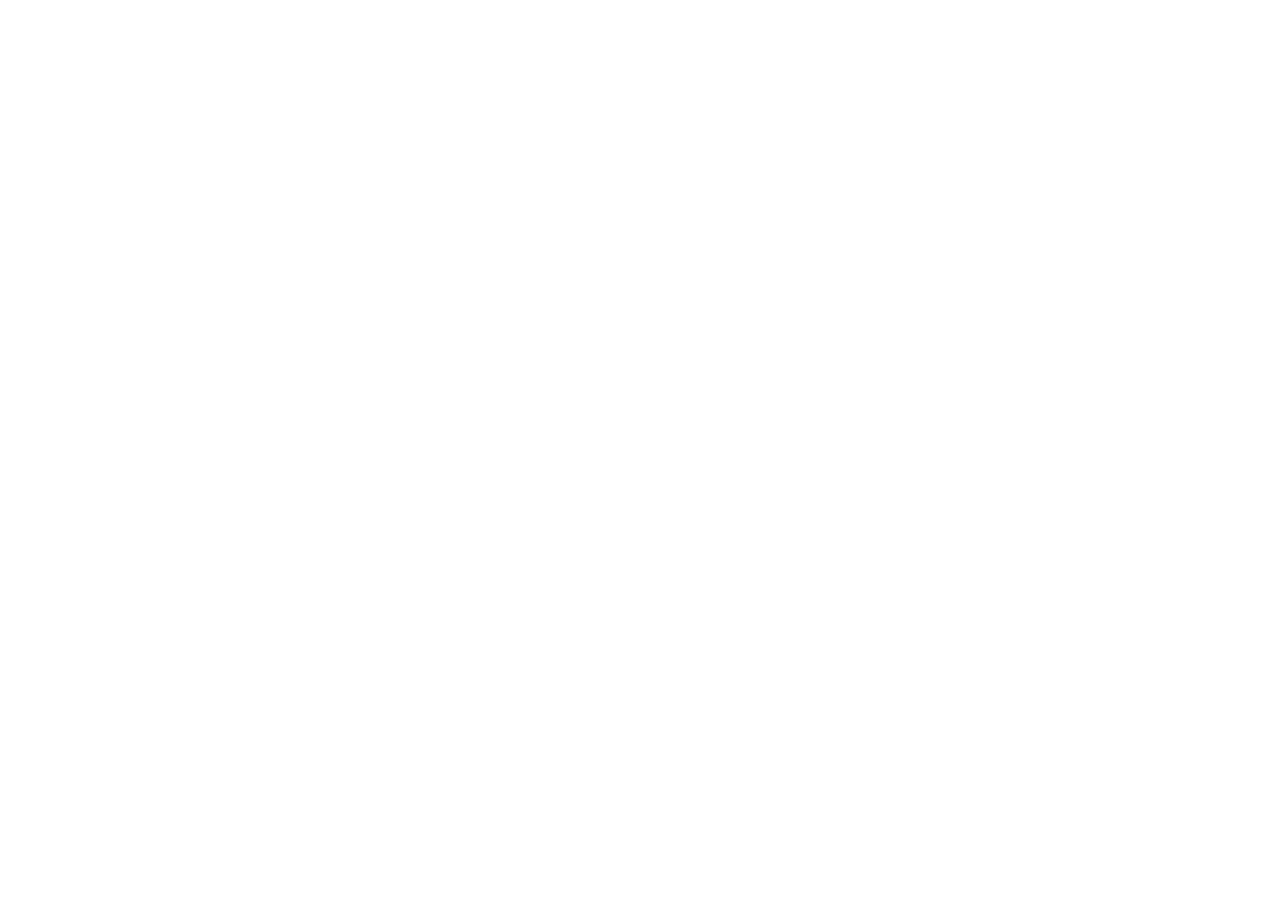
==== 2048_game/index.html @ 704da96d "Create index.html" ====
<!DOCTYPE html>
<html>
  <head>
    <meta charset="utf-8">
    <meta name="viewport" width=device-width, initial-scale=1.0, maximum-scale=1.0, user-scalable=0>
    <style> body {padding: 0; margin: 0;} </style>
    <script src="../p5.min.js"></script>
    <script src="../addons/p5.dom.min.js"></script>
    <script src="../addons/p5.sound.min.js"></script>
    <script src="sketch.js"></script>
    <script src="block.js"></script>
  </head>
  <body>
  </body>
</html>
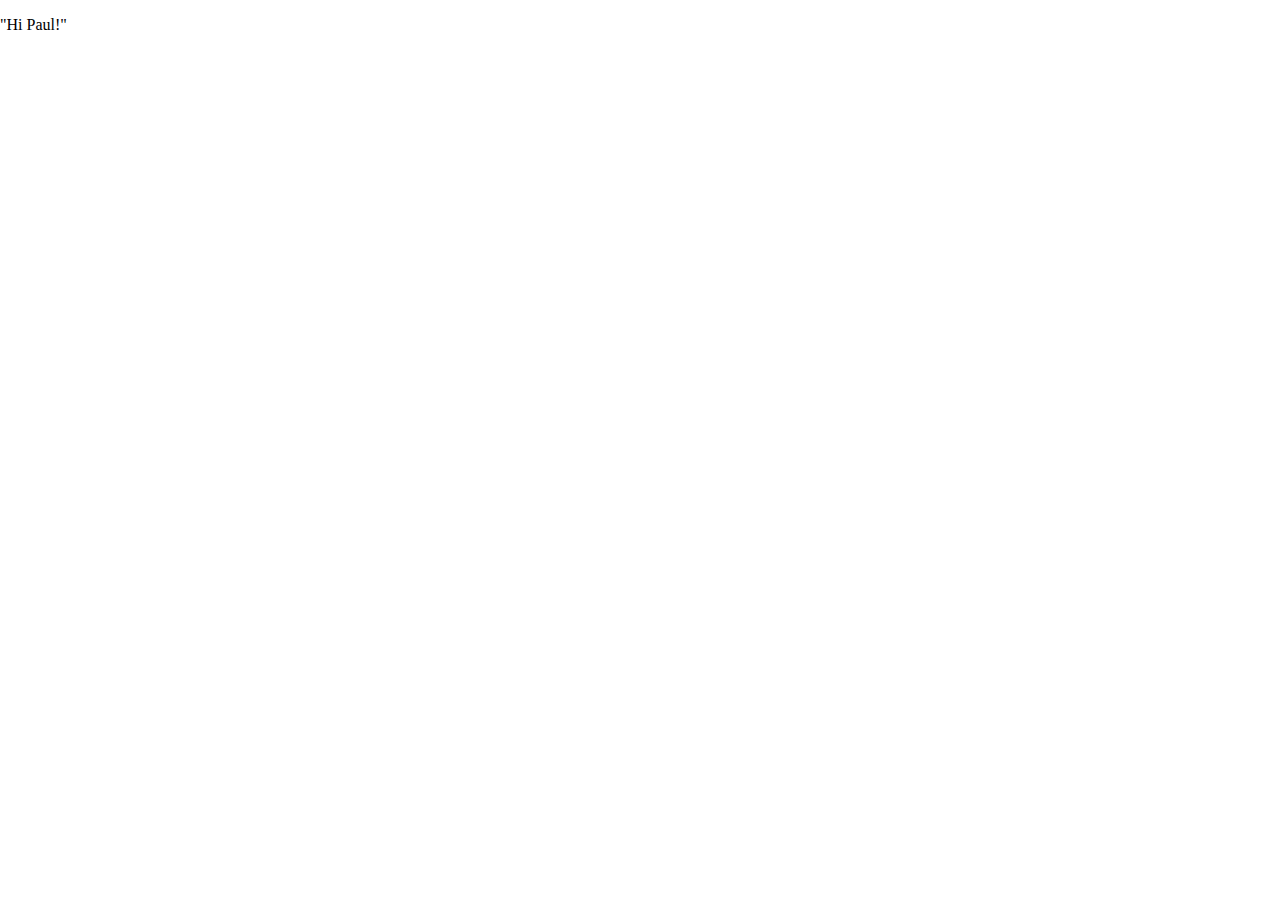
==== commit 80a25547: "testing for Paul" ====
--- a/2048_game/index.html
+++ b/2048_game/index.html
@@ -4,12 +4,12 @@
     <meta charset="utf-8">
     <meta name="viewport" width=device-width, initial-scale=1.0, maximum-scale=1.0, user-scalable=0>
     <style> body {padding: 0; margin: 0;} </style>
-    <script src="../p5.min.js"></script>
-    <script src="../addons/p5.dom.min.js"></script>
-    <script src="../addons/p5.sound.min.js"></script>
+    <script src="https://cdnjs.cloudflare.com/ajax/libs/p5.js/0.10.2/p5.js"> </script>
+    <script src="https://cdnjs.cloudflare.com/ajax/libs/p5.js/0.10.2/addons/p5.sound.min.js"> </script>
     <script src="sketch.js"></script>
     <script src="block.js"></script>
   </head>
   <body>
+    <p> "Hi Paul!" </p>
   </body>
 </html>
